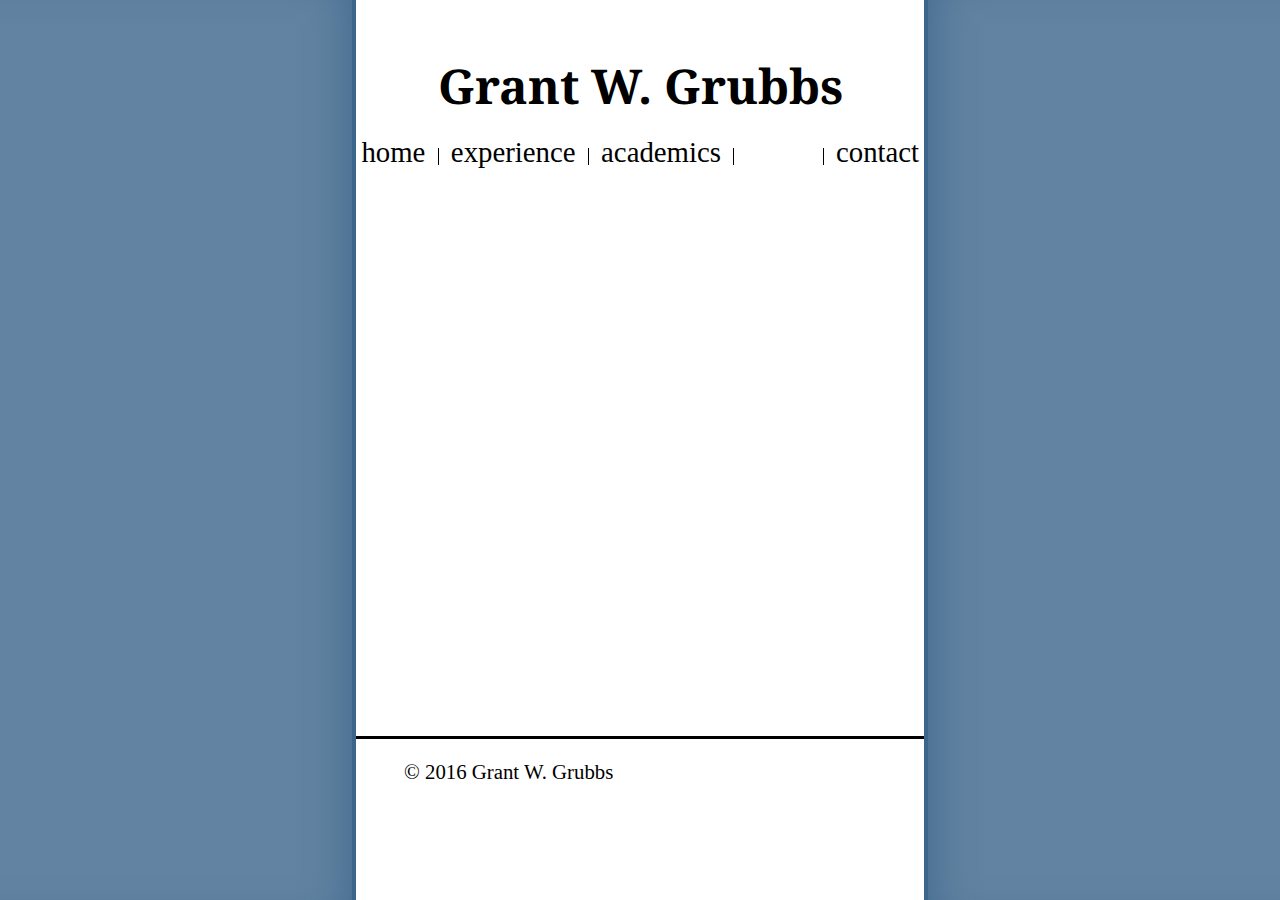
==== about.html @ 9122b44a "First commit" ====
<!DOCTYPE html>
<html>
<head>
    <title>Grant W. Grubbs' Portfolio</title>

    <meta charset="UTF-8">
    <meta name="description" content="Software Engineering student's portfolio">
    <meta name="keywords" content="software engineering, e-portfolio, portfolio, university">
    <meta name="author" content="Grant Grubbs">
    <meta name="viewport" content="initial-scale=1, width=device-width">
    
    <link rel="stylesheet" type="text/css" media="all" href="./style.css">
    <!--[if lte IE 6]>
	<style>#left-border, #right-border { display: none; }</style>
    <![endif]-->

    <script src="./assets/jquery-3.0.0.min.js"></script>
    <link href='https://fonts.googleapis.com/css?family=Droid+Serif:400,700italic,700,400italic' rel='stylesheet' type='text/css'>
</head>
<body>
    <div id="left-border"></div>
    <div id="right-border"></div>
    <header>
        <h1><a href="./index.html" title="Grant W. Grubbs" rel="home">Grant W. Grubbs</a/></h1>

	<nav>
        <ul>
	    <li id="nav-item-index"><a href="./index.html">home</a></li>
	    <li id="nav-item-experience"><a href="./experience.html">experience</a></li>
	    <li id="nav-item-academics"><a href="./academics.html">academics</a></li>
	    <li id="nav-item-about"><a class="active" href="./about.html">about</a></li>
	    <li id="nav-item-contact"><a href="./contact.html">contact</a></li>
        </ul>
	</nav>
    </header>
    <p>
        <br><br><br><br><br><br><br><br><br><br><br><br> 
        <br><br><br><br><br><br><br><br><br><br><br><br>
    </p>

    <div class="page-break"></div>
    <footer>
        <p>&copy; 2016 Grant W. Grubbs</p>
    </footer>
</body>
</html>
---- style.css ----
html {
    margin-left: 21em;
    margin-right: 21em;
    margin-top: 2em;
}

@media only screen and (max-width: 500px), 
       only screen and (min-device-width: 768)
                   and (max-device-width: 1024px) {
    #left-border, #right-border { display: none; }
}

#left-border, #right-border {
    position: fixed;
    top: 0;
    bottom: 0;
    width: 22em;
    border-width: .25em;
    border-color: #3b658a;
    background-color: #6283a1;
}

#left-border { 
    left: 0;
    border-right-style: solid;
    box-shadow: inset -2em 0 3em -2em #3b658a;
}

#right-border { 
    right: 0; 
    border-left-style: solid;
    box-shadow: inset 2em 0 3em -2em #3b658a;
}

.page-break {
    border-bottom-style: solid;
    border-color: #000;
}

header {
    margin: auto;
    text-align: center;
}

header h1 {
    font-family: "Droid Serif", serif;
    margin-bottom: .5em; 
}

header h1 a {
    text-decoration: none;
    font-size: 1.5em;
    color: black;
}

header nav {
    margin: 18px auto;
    margin-left: -35px; /* centers the navigation */
}

header nav li {
    display: inline;
    border-right: 1px solid #000;
    
    /* makes up for glitch where extra space is added to the left of the list item that I couldn't fix */
    padding-right: 4.5px; 
}

header nav li:last-child {
    border-right: none;
}

header nav li a {
    font-size: 1.8em;
    color: #000000;
    text-decoration: none;
    padding: 0 8px 4px 8px;
    outline: none; /* fixes Firefox's dotted outline on clicked-on anchors */
    /*background-position: 100% 100%;*/
    /*text-decoration: none;*/
    /*background: url(./images/test_underline.gif) repeat-x 100% 100%;*/
}

@keyframes nav_hover {
    from { color: #000; }
    to { color: #b0b0b0; }
}

header nav li a:hover:not(.active) {
    animation-name: nav_hover;
    animation-duration: .4s;
    animation-fill-mode: forwards;
}

@keyframes nav_fade_in {
    from { background-color: white; }
    to { background-color: #4CAF50; }
}

header nav li a.active {
    color: white;
    -moz-border-radius: 4px;
    border-radius: 4px;
    animation-name: nav_fade_in;
    animation-duration: .5s;
    animation-fill-mode: forwards;
}

p {
    font-size: 1.2em;
}

#img-portrait {
    margin-top: 5px;
}

#img-linkedin {
    display: inline;
    margin: 0px 20px -10px 65px;
}

footer {
    margin: 0 60px;
}

footer p {
    font-size: 1.3em;
}

footer nav {
    display: inline-block;
    margin: 10px 0;
    padding: 0;
}

footer nav li {
    font-size: 1.4em;
    display: inline;
    border-right: 1px solid #000;
    /* makes up for glitch where extra space is added to the left of the list item that I couldn't fix */
    padding-right: 4.5px; 
}

footer nav li:last-child {
    border-right: none;
}

footer nav li a {
    color: #000000;
    text-decoration: none;
    padding: 0 8px 4px 8px;
    outline: none; /* fixes Firefox's dotted outline on clicked-on anchors */
}
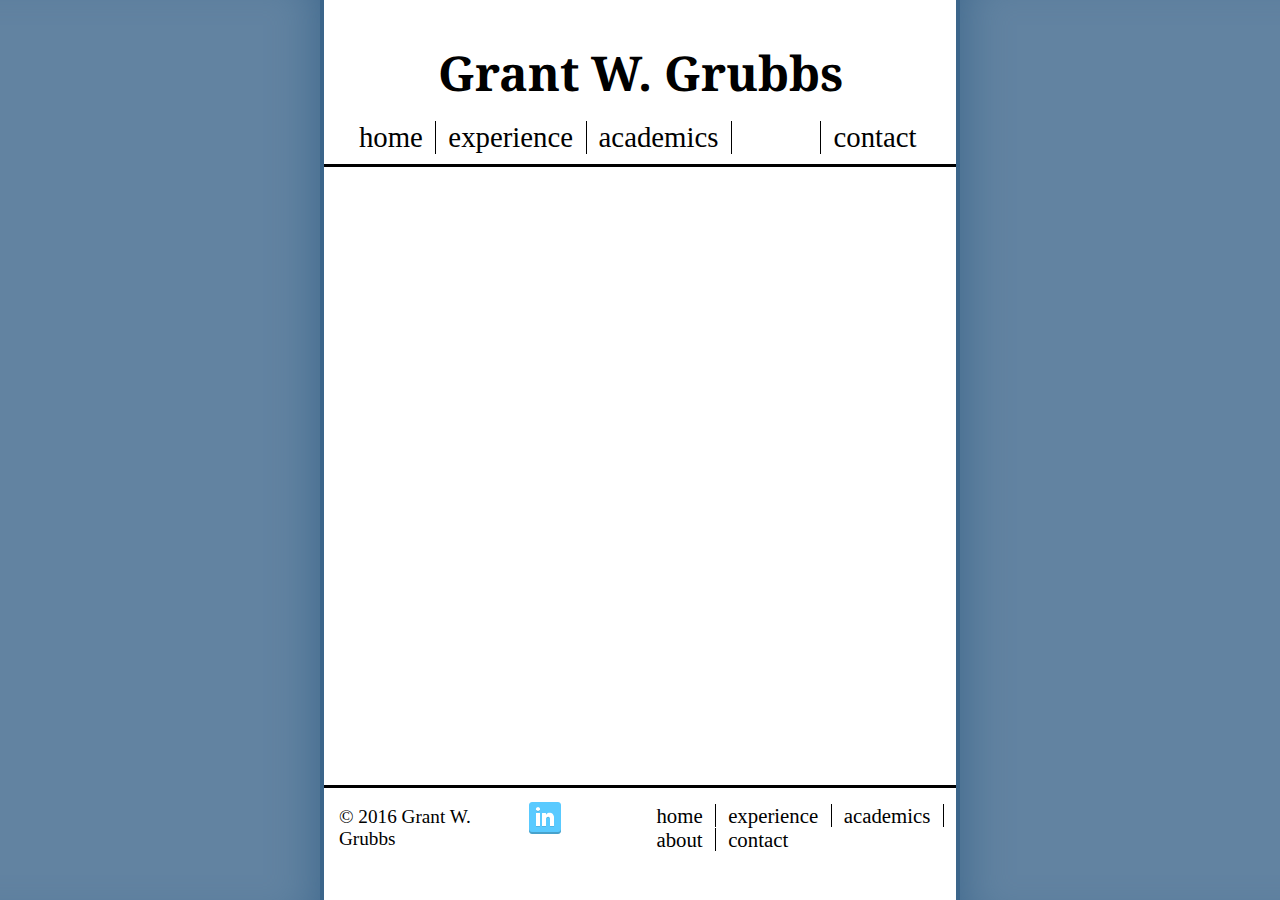
==== commit 2b69b41b: "Updated other pages with new format" ====
--- a/about.html
+++ b/about.html
@@ -9,14 +9,21 @@
     <meta name="author" content="Grant Grubbs">
     <meta name="viewport" content="initial-scale=1, width=device-width">
     
-    <link rel="stylesheet" type="text/css" media="all" href="./style.css">
+    <link href='https://fonts.googleapis.com/css?family=Droid+Serif:400,700italic,700,400italic' rel='stylesheet' type='text/css'>
+    <link rel="stylesheet" type="text/css" media="screen" href="./screen.css">
+    <link rel="stylesheet" type="text/css" media="handheld" href="./handheld.css">
     <!--[if lte IE 6]>
 	<style>#left-border, #right-border { display: none; }</style>
     <![endif]-->
 
     <script src="./assets/jquery-3.0.0.min.js"></script>
-    <link href='https://fonts.googleapis.com/css?family=Droid+Serif:400,700italic,700,400italic' rel='stylesheet' type='text/css'>
 </head>
+
+<script type="text/javascript">
+$(document).ready(function() {
+});
+</script>
+
 <body>
     <div id="left-border"></div>
     <div id="right-border"></div>
@@ -32,7 +39,10 @@
 	    <li id="nav-item-contact"><a href="./contact.html">contact</a></li>
         </ul>
 	</nav>
+
+        <div class="page-break"></div>
     </header>
+
     <p>
         <br><br><br><br><br><br><br><br><br><br><br><br> 
         <br><br><br><br><br><br><br><br><br><br><br><br>
@@ -41,6 +51,16 @@
     <div class="page-break"></div>
     <footer>
         <p>&copy; 2016 Grant W. Grubbs</p>
+	<a href="https://www.linkedin.com/in/grantgrubbs"><img id="img-linkedin" src="./images/social_icons/linkedin.png" alt="LinkedIn" title="Join my network on LinkedIn"/></a>
+        <nav>
+	<ul>
+	    <li id="nav-item-index"><a class="active" href="./index.html">home</a></li>
+	    <li id="nav-item-experience"><a href="./experience.html">experience</a></li>
+	    <li id="nav-item-academics"><a href="./academics.html">academics</a></li>
+	    <li id="nav-item-about"><a href="./about.html">about</a></li>
+	    <li id="nav-item-contact"><a href="./contact.html">contact</a></li>
+        </ul>
+	</nav>
     </footer>
 </body>
 </html>
--- a/screen.css
+++ b/screen.css
@@ -0,0 +1,175 @@
+html {
+    margin-top: 2em;
+}
+
+/*@media only screen and (max-width: 500px), 
+       only screen and (min-device-width: 768)
+                   and (max-device-width: 1024px) {
+    header { width: 100%; }
+    #left-border, #right-border { display: none; }
+    #img-portrait { width: 100%; height: 15%; }
+    footer { width: 100%; }
+}*/
+
+#left-border, #right-border {
+    position: fixed;
+    top: 0;
+    bottom: 0;
+    width: 25%;
+    border-width: .25em;
+    border-color: #3b658a;
+    background-color: #6283a1;
+}
+
+#left-border { 
+    left: 0;
+    border-right-style: solid;
+    box-shadow: inset -2em 0 3em -2em #3b658a;
+}
+
+#right-border { 
+    right: 0; 
+    border-left-style: solid;
+    box-shadow: inset 2em 0 3em -2em #3b658a;
+}
+
+header {
+    width: 50%;
+    margin: auto;
+    text-align: center;
+    padding-bottom: 10px;
+    border-bottom-style: solid;
+    border-color: #000;
+}
+
+header h1 {
+    width: 100%;
+    margin: auto;
+    font-family: "Droid Serif", "Times", serif;
+    margin-bottom: .5em; 
+}
+
+header h1 a {
+    text-decoration: none;
+    font-size: 1.5em;
+    color: black;
+}
+
+header nav {
+    width: 100%;
+    margin: auto;
+}
+
+header nav ul {
+    text-align: center;
+    padding: 0;
+    margin: 0; 
+}
+
+header nav li {
+    display: inline-block;
+    border-right: 1px solid #000;
+    /* makes up for glitch where extra space is added to the left of the list item that I couldn't fix */
+    padding-right: 4.5px;
+}
+
+header nav li:last-child {
+    border-right: none;
+}
+
+header nav li a {
+    font-size: 1.8em;
+    color: #000000;
+    text-decoration: none;
+    padding: 0 8px 4px 8px;
+    outline: none; /* fixes Firefox's dotted outline on clicked-on anchors */
+}
+
+@keyframes nav_hover {
+    from { color: #000; }
+    to { color: #b0b0b0; }
+}
+
+header nav li a:hover:not(.active) {
+    animation-name: nav_hover;
+    animation-duration: .4s;
+    animation-fill-mode: forwards;
+}
+
+@keyframes nav_fade_in {
+    from { background-color: white; }
+    to { background-color: #4CAF50; }
+}
+
+header nav li a.active {
+    color: white;
+    -moz-border-radius: 4px;
+    border-radius: 4px;
+    animation-name: nav_fade_in;
+    animation-duration: .5s;
+    animation-fill-mode: forwards;
+}
+
+p {
+    font-size: 1.3em;
+}
+
+#img-portrait {
+    display: block;
+    margin: 0 auto;
+    margin-top: 5px;
+    width: 50%;
+    height: 5%;
+}
+
+footer {
+    margin: auto;
+    width: 50%;
+    height: 3.5em;
+    border-top-style: solid;
+    border-color: #000;
+}
+
+footer p {
+    width: 30%;
+    font-size: 1.2em;
+    margin: 0;
+    float: left;
+    padding-top: 18px;
+    margin-left: 15px;
+}
+
+#img-linkedin {
+    width: 32px;
+    height: 32px;
+    padding: 0;
+    float: left;
+    padding-top: 14px;
+}
+
+footer nav {
+    padding: 0;
+    width: 55%;
+    float: right;
+    margin: 0;
+}
+
+footer nav li {
+    font-size: 1.3em;
+    display: inline;
+    border-right: 1px solid #000;
+    /* makes up for glitch where extra space is added to the left of the list item that I couldn't fix */
+    padding-right: 4.5px;
+}
+
+footer nav li:last-child {
+    border-right: none;
+    padding-right: 0;
+}
+
+footer nav li a {
+    color: #000000;
+    text-decoration: none;
+    padding: 0 8px 4px 8px;
+    outline: none; /* fixes Firefox's dotted outline on clicked-on anchors */
+}
--- a/handheld.css
+++ b/handheld.css
@@ -0,0 +1,148 @@
+html {
+    margin-top: 2em;
+}
+
+#left-border, #right-border {
+    display: none;
+}
+
+header {
+    width: 90%;
+    margin: auto;
+    text-align: center;
+    padding-bottom: 10px;
+    border-bottom-style: solid;
+    border-color: #000;
+}
+
+header h1 {
+    width: 100%;
+    margin: auto;
+    font-family: "Droid Serif", "Times", serif;
+    margin-bottom: .5em;
+}
+
+header h1 a {
+    text-decoration: none;
+    font-size: 1.3em;
+    color: black;
+}
+
+header nav {
+    width: 100%;
+    margin: auto;
+}
+
+header nav ul {
+    text-align: center;
+    padding: 0;
+    margin: 0; 
+}
+
+header nav li {
+    display: inline-block;
+    border-right: 1px solid #000;
+    /* makes up for glitch where extra space is added to the left of the list item that I couldn't fix */
+    padding-right: 4.5px;
+}
+
+header nav li:last-child {
+    border-right: none;
+}
+
+header nav li a {
+    font-size: 1.6em;
+    color: #000000;
+    text-decoration: none;
+    padding: 0 8px 4px 8px;
+    outline: none; /* fixes Firefox's dotted outline on clicked-on anchors */
+}
+
+@keyframes nav_hover {
+    from { color: #000; }
+    to { color: #b0b0b0; }
+}
+
+header nav li a:hover:not(.active) {
+    animation-name: nav_hover;
+    animation-duration: .4s;
+    animation-fill-mode: forwards;
+}
+
+@keyframes nav_fade_in {
+    from { background-color: white; }
+    to { background-color: #4CAF50; }
+}
+
+header nav li a.active {
+    color: white;
+    -moz-border-radius: 4px;
+    border-radius: 4px;
+    animation-name: nav_fade_in;
+    animation-duration: .5s;
+    animation-fill-mode: forwards;
+}
+
+p {
+    font-size: 1.3em;
+}
+
+#img-portrait {
+    display: block;
+    margin: 0 auto;
+    margin-top: 5px;
+    width: 100%;
+    height: 15%;
+}
+
+footer {
+    margin: auto;
+    width: 90%;
+    height: 3.5em;
+    border-top-style: solid;
+    border-color: #000;
+}
+
+footer p {
+    width: 30%;
+    font-size: 1.2em;
+    margin: 0;
+    float: left;
+    padding-top: 10px;
+    margin-left: 5px;
+}
+
+#img-linkedin {
+    width: 32px;
+    height: 32px;
+    padding: 0;
+    float: left;
+    padding-top: 12px;
+}
+
+footer nav {
+    padding: 0;
+    width: 55%;
+    float: right;
+    margin: 0;
+}
+
+footer nav li {
+    font-size: 1.3em;
+    display: inline;
+    border-right: 1px solid #000;
+    /* makes up for glitch where extra space is added to the left of the list item that I couldn't fix */
+    padding-right: 4.5px;
+}
+
+footer nav li:last-child {
+    border-right: none;
+    padding-right: 0;
+}
+
+footer nav li a {
+    color: #000000;
+    text-decoration: none;
+    padding: 0 8px 4px 8px;
+    outline: none; /* fixes Firefox's dotted outline on clicked-on anchors */
+}
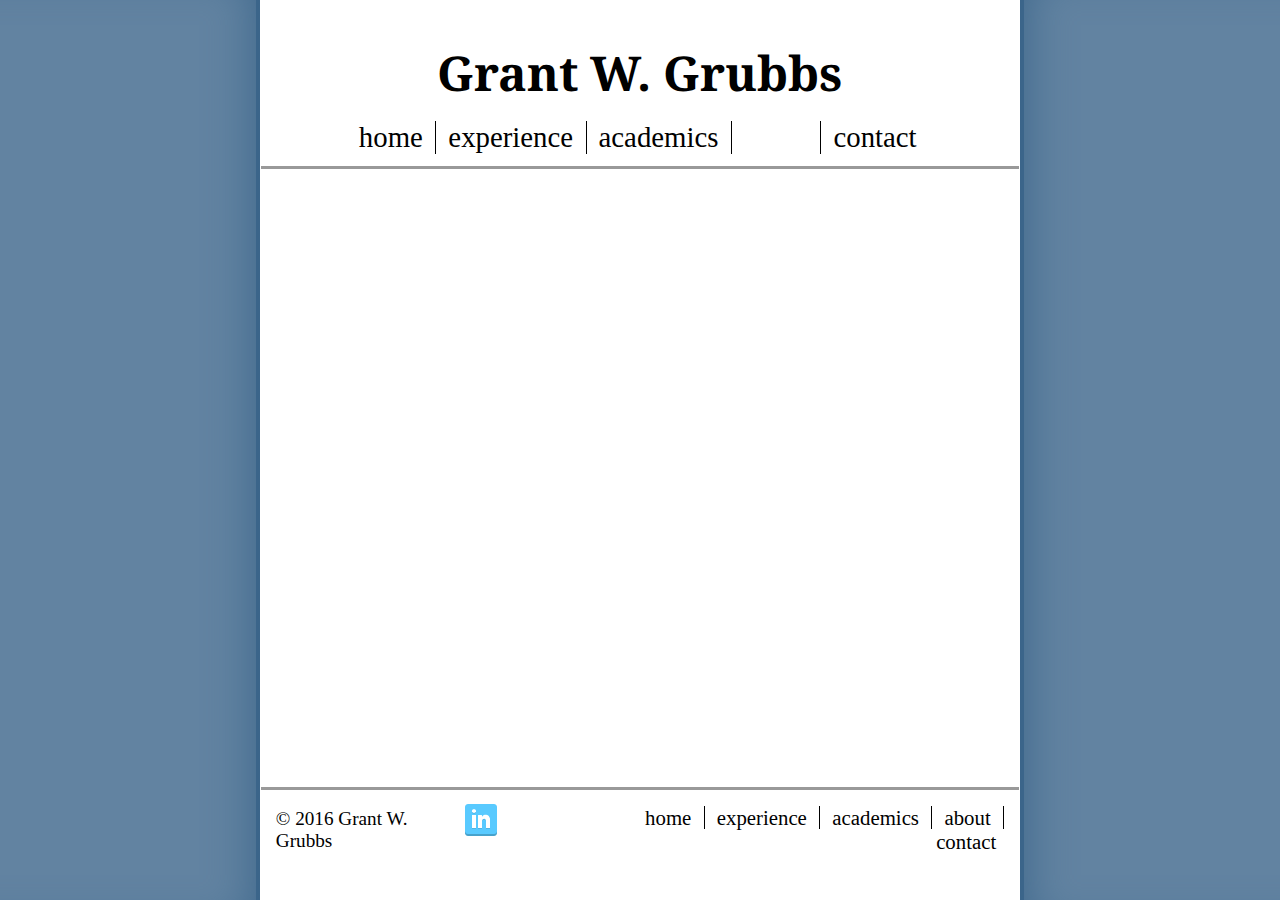
==== commit f465f446: "Update stylesheets on all pages" ====
--- a/about.html
+++ b/about.html
@@ -11,18 +11,13 @@
     
     <link href='https://fonts.googleapis.com/css?family=Droid+Serif:400,700italic,700,400italic' rel='stylesheet' type='text/css'>
     <link rel="stylesheet" type="text/css" media="screen" href="./screen.css">
-    <link rel="stylesheet" type="text/css" media="handheld" href="./handheld.css">
+    <!--<link rel="stylesheet" type="text/css" media="only screen and (max-width:768px)" href="./handheld.css">-->
     <!--[if lte IE 6]>
 	<style>#left-border, #right-border { display: none; }</style>
     <![endif]-->
 
-    <script src="./assets/jquery-3.0.0.min.js"></script>
+    <link rel="icon" href="./images/favicon.ico" type="image/vnd.microsoft.icon">
 </head>
-
-<script type="text/javascript">
-$(document).ready(function() {
-});
-</script>
 
 <body>
     <div id="left-border"></div>
--- a/screen.css
+++ b/screen.css
@@ -5,17 +5,20 @@
 /*@media only screen and (max-width: 500px), 
        only screen and (min-device-width: 768)
                    and (max-device-width: 1024px) {
-    header { width: 100%; }
+    html { margin-top: 1em; }
+    header { width: 90%; }
+    header nav li a { font-size: 1.6em; }
+    header h1 a { font-size: 1.3em; }
     #left-border, #right-border { display: none; }
     #img-portrait { width: 100%; height: 15%; }
-    footer { width: 100%; }
+    footer { width: 90%; }
 }*/
 
 #left-border, #right-border {
     position: fixed;
     top: 0;
     bottom: 0;
-    width: 25%;
+    width: 20%;
     border-width: .25em;
     border-color: #3b658a;
     background-color: #6283a1;
@@ -34,12 +37,12 @@
 }
 
 header {
-    width: 50%;
+    width: 60%;
     margin: auto;
     text-align: center;
-    padding-bottom: 10px;
+    padding-bottom: 12px;
     border-bottom-style: solid;
-    border-color: #000;
+    border-color: rgba(0, 0, 0, .4);
 }
 
 header h1 {
@@ -117,21 +120,20 @@
 #img-portrait {
     display: block;
     margin: 0 auto;
-    margin-top: 5px;
-    width: 50%;
-    height: 5%;
+    margin-top: -3px;
+    width: 62%;
 }
 
 footer {
     margin: auto;
-    width: 50%;
+    width: 60%;
     height: 3.5em;
     border-top-style: solid;
-    border-color: #000;
+    border-color: rgba(0, 0, 0, .4);
 }
 
 footer p {
-    width: 30%;
+    width: 25%;
     font-size: 1.2em;
     margin: 0;
     float: left;
@@ -149,9 +151,11 @@
 
 footer nav {
     padding: 0;
-    width: 55%;
+    width: 60%;
     float: right;
     margin: 0;
+    text-align: right;
+    margin-right: 15px;
 }
 
 footer nav li {
--- a/handheld.css
+++ b/handheld.css
@@ -1,5 +1,5 @@
 html {
-    margin-top: 2em;
+    margin-top: 1em;
 }
 
 #left-border, #right-border {
@@ -7,12 +7,12 @@
 }
 
 header {
-    width: 90%;
+    width: 95%;
     margin: auto;
     text-align: center;
     padding-bottom: 10px;
     border-bottom-style: solid;
-    border-color: #000;
+    border-color: rgba(0, 0, 0, .4);
 }
 
 header h1 {
@@ -24,7 +24,7 @@
 
 header h1 a {
     text-decoration: none;
-    font-size: 1.3em;
+    font-size: 1.2em;
     color: black;
 }
 
@@ -44,6 +44,7 @@
     border-right: 1px solid #000;
     /* makes up for glitch where extra space is added to the left of the list item that I couldn't fix */
     padding-right: 4.5px;
+    margin-bottom: 3px;
 }
 
 header nav li:last-child {
@@ -51,22 +52,11 @@
 }
 
 header nav li a {
-    font-size: 1.6em;
+    font-size: 1.5em;
     color: #000000;
     text-decoration: none;
     padding: 0 8px 4px 8px;
     outline: none; /* fixes Firefox's dotted outline on clicked-on anchors */
-}
-
-@keyframes nav_hover {
-    from { color: #000; }
-    to { color: #b0b0b0; }
-}
-
-header nav li a:hover:not(.active) {
-    animation-name: nav_hover;
-    animation-duration: .4s;
-    animation-fill-mode: forwards;
 }
 
 @keyframes nav_fade_in {
@@ -90,22 +80,25 @@
 #img-portrait {
     display: block;
     margin: 0 auto;
-    margin-top: 5px;
+    margin-top: -3px;
     width: 100%;
-    height: 15%;
 }
 
 footer {
     margin: auto;
-    width: 90%;
+    width: 95%;
     height: 3.5em;
     border-top-style: solid;
-    border-color: #000;
+    border-color: rgba(0, 0, 0, .4);
+}
+
+@media only screen and (max-width: 480px) {
+
 }
 
 footer p {
     width: 30%;
-    font-size: 1.2em;
+    font-size: 1em;
     margin: 0;
     float: left;
     padding-top: 10px;
@@ -128,7 +121,7 @@
 }
 
 footer nav li {
-    font-size: 1.3em;
+    font-size: 1.1em;
     display: inline;
     border-right: 1px solid #000;
     /* makes up for glitch where extra space is added to the left of the list item that I couldn't fix */
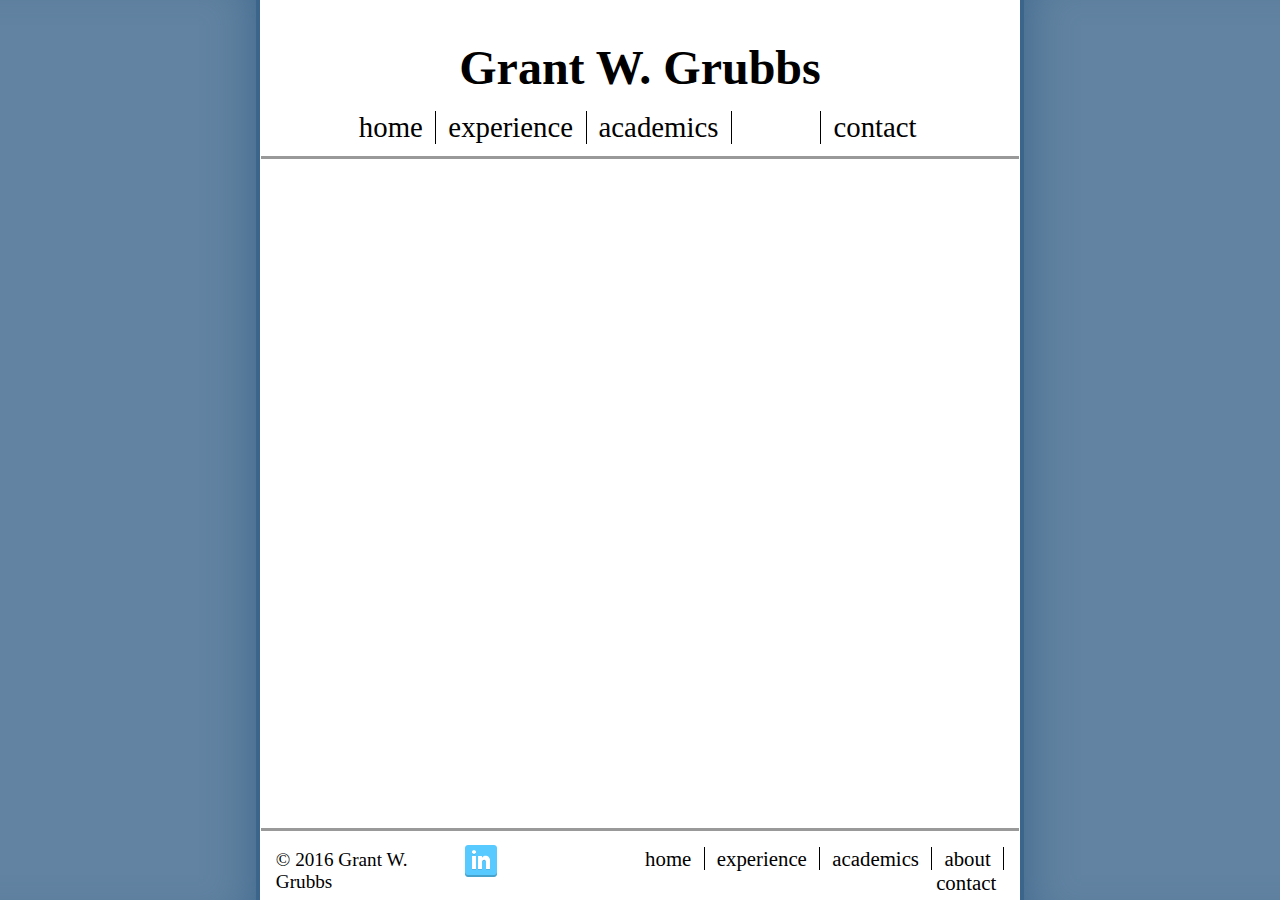
==== commit 01721701: "Add content to home/contact tabs; Revise CSS files" ====
--- a/about.html
+++ b/about.html
@@ -10,7 +10,8 @@
     <meta name="viewport" content="initial-scale=1, width=device-width">
     
     <link href='https://fonts.googleapis.com/css?family=Droid+Serif:400,700italic,700,400italic' rel='stylesheet' type='text/css'>
-    <link rel="stylesheet" type="text/css" media="screen" href="./screen.css">
+    <link rel="stylesheet" type="text/css" media="screen" href="./core.css">
+    <link rel="stylesheet" type="text/css" media="screen" href="./about.css">
     <!--<link rel="stylesheet" type="text/css" media="only screen and (max-width:768px)" href="./handheld.css">-->
     <!--[if lte IE 6]>
 	<style>#left-border, #right-border { display: none; }</style>
@@ -34,8 +35,6 @@
 	    <li id="nav-item-contact"><a href="./contact.html">contact</a></li>
         </ul>
 	</nav>
-
-        <div class="page-break"></div>
     </header>
 
     <p>
@@ -43,7 +42,6 @@
         <br><br><br><br><br><br><br><br><br><br><br><br>
     </p>
 
-    <div class="page-break"></div>
     <footer>
         <p>&copy; 2016 Grant W. Grubbs</p>
 	<a href="https://www.linkedin.com/in/grantgrubbs"><img id="img-linkedin" src="./images/social_icons/linkedin.png" alt="LinkedIn" title="Join my network on LinkedIn"/></a>
--- a/core.css
+++ b/core.css
@@ -0,0 +1,164 @@
+html {
+    margin-top: 2em;
+}
+
+#left-border, #right-border {
+    position: fixed;
+    top: 0;
+    bottom: 0;
+    width: 20%;
+    border-width: .25em;
+    border-color: #3b658a;
+    background-color: #6283a1;
+}
+
+#left-border {
+    left: 0;
+    border-right-style: solid;
+    box-shadow: inset -2em 0 3em -2em #3b658a;
+}
+
+#right-border {
+    right: 0;
+    border-left-style: solid;
+    box-shadow: inset 2em 0 3em -2em #3b658a;
+}
+
+header {
+    width: 60%;
+    margin: auto;
+    text-align: center;
+    padding-bottom: 12px;
+    border-bottom-style: solid;
+    border-color: rgba(0, 0, 0, .4);
+}
+
+header h1 {
+    width: 100%;
+    margin: auto;
+    font-family: "Droid Derif", "Times", serif;
+    margin-bottom: .5em;
+}
+
+header h1 a {
+    text-decoration: none;
+    font-size: 1.5em;
+    color: black;
+}
+
+header nav {
+    width: 100%;
+    margin: auto;
+}
+
+header nav ul {
+    text-align: center;
+    padding: 0;
+    margin: 0;
+}
+
+
+header nav li {
+    display: inline-block;
+    border-right: 1px solid #000;
+    /* makes up for glitch where extra space is added to the left of the list item that I coudln't fix */
+    padding-right: 4.5px;
+}
+
+header nav li:last-child {
+    border-right: none;
+}
+
+header nav li a {
+    font-size: 1.8em;
+    color: #000;
+    text-decoration: none;
+    padding: 0 8px 4px 8px;
+    outline: none; /* fixes Firefox's dotted outline on clicked-on anchors */
+}
+
+@keyframes nav_hover {
+    from { color: #000; }
+    to { color: #b0b0b0; }
+}
+
+header nav li a:hover:not(.active) {
+    animation-name: nav_hover;
+    animation-duration: .4s;
+    animation-fill-mode: forwards;
+}
+
+@keyframes nav_fade_in {
+    from { background-color: white; }
+    to { background-color: #4caf50; }
+}
+
+header nav li a.active {
+    color: white;
+    -moz-border-radius: 4px;
+    border-radius: 4px;
+    animation-name: nav_fade_in;
+    animation-duration: .5s;
+    animation-fill-mode: forwards;
+}
+
+p {
+    margin-left: auto;
+    margin-right: auto;
+    font-size: 1.4em;
+    width: 50%;
+}
+
+footer {
+    margin: auto;
+    width: 60%;
+    height: 3.5em;
+    border-top-style: solid;
+    border-color: rgba(0, 0, 0, .4);
+}
+
+footer p {
+    width: 25%;
+    font-size: 1.2em;
+    margin: 0;
+    float: left;
+    padding-top: 18px;
+    margin-left: 15px;
+}
+
+#img-linkedin {
+    width: 32px;
+    height: 32px;
+    padding: 0;
+    float: left;
+    padding-top: 14px;
+}
+
+footer nav {
+    padding: 0;
+    width: 60%;
+    float: right;
+    margin: 0;
+    text-align: right;
+    margin-right: 15px;
+}
+
+footer nav li {
+    font-size: 1.3em;
+    display: inline;
+    border-right: 1px solid #000;
+    /* makes up for glitch where extra space is added to the left of the list item that I couldn't fix */
+    padding-right: 4.5px;
+}
+
+footer nav li:last-child {
+    border-right: none;
+    padding-right: 0;
+}
+
+footer nav li a {
+    color: #000;
+    text-decoration: none;
+    padding: 0 8px 4px 8px;
+    outline: none; /* fixes Firefox's dotted outline on clicked-on anchors */
+}
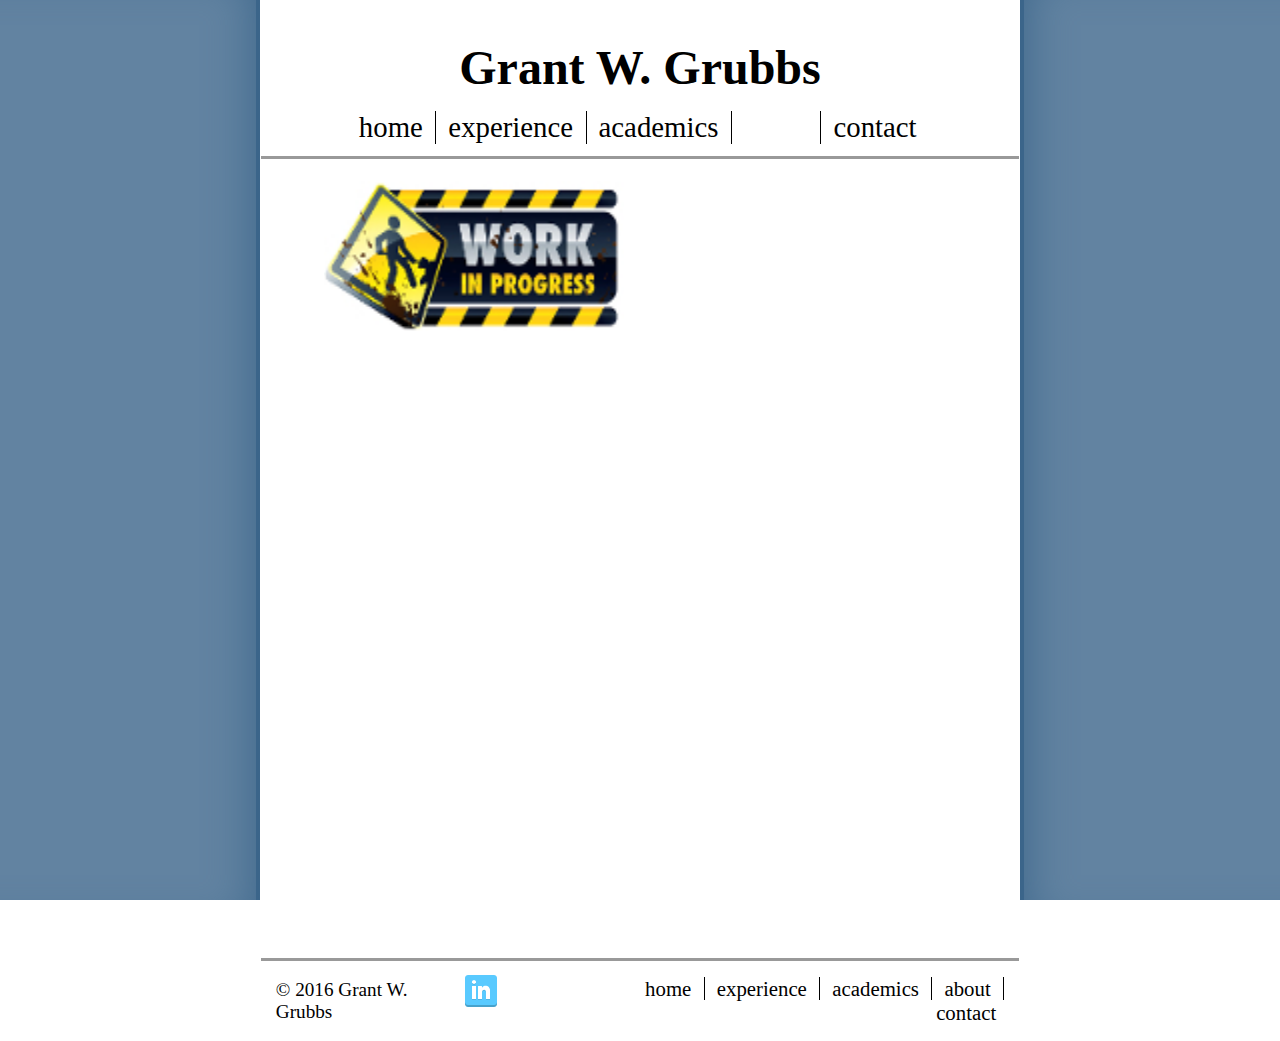
==== commit 07d7ffa7: "Move 'Under Construction' image to about page" ====
--- a/about.html
+++ b/about.html
@@ -38,6 +38,7 @@
     </header>
 
     <p>
+	<img src="./images/construction.jpg" alt="Under Construction" height="150px" width="300px" style="margin:auto;">
         <br><br><br><br><br><br><br><br><br><br><br><br> 
         <br><br><br><br><br><br><br><br><br><br><br><br>
     </p>
--- a/core.css
+++ b/core.css
@@ -109,6 +109,16 @@
     width: 50%;
 }
 
+p a {
+    text-decoration: none;
+    cursor: pointer;
+    color: darkblue;
+}
+
+p a:visited {
+    color: purple;
+}
+
 footer {
     margin: auto;
     width: 60%;
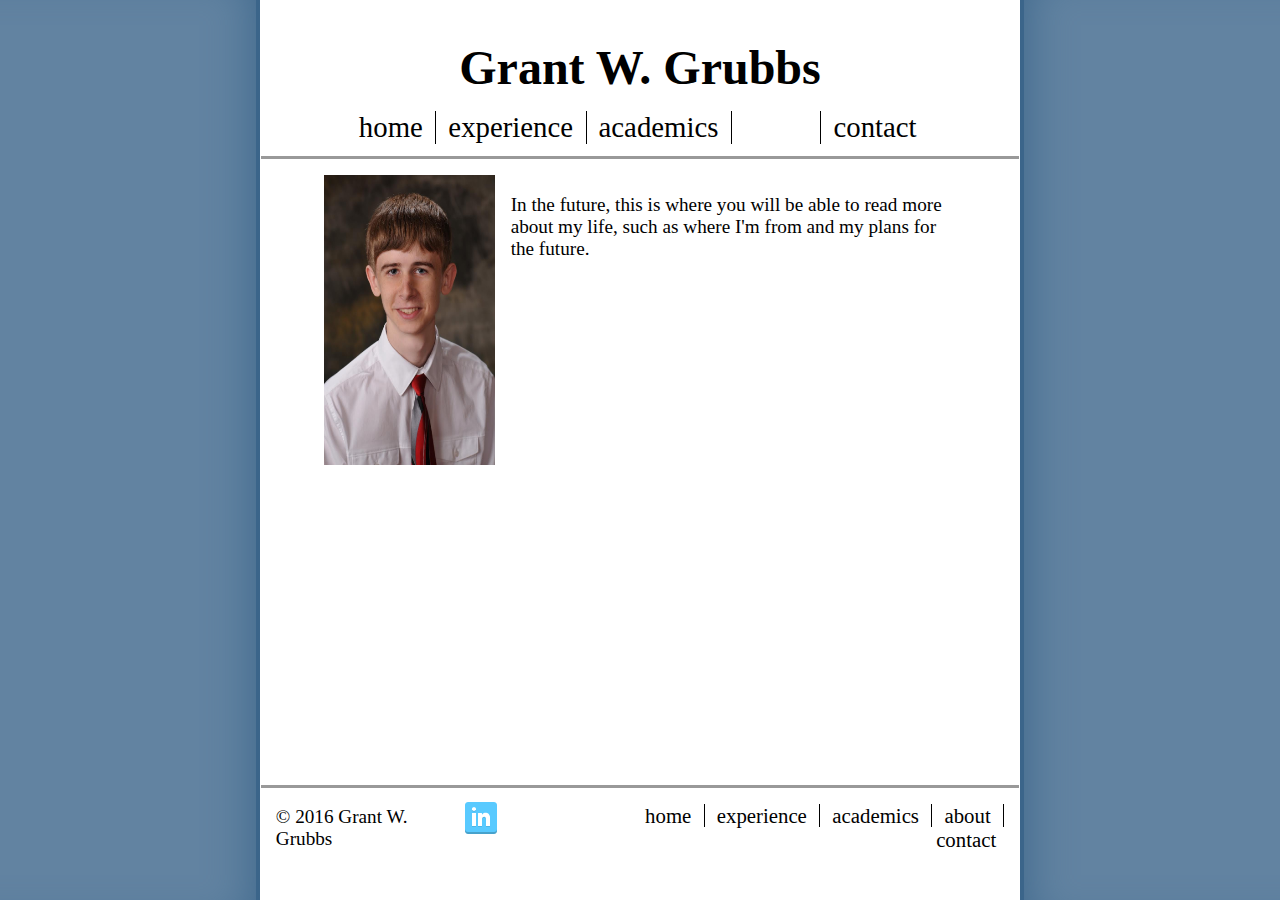
==== commit fc55e4fa: "Create rough outline of about page" ====
--- a/about.html
+++ b/about.html
@@ -37,11 +37,14 @@
 	</nav>
     </header>
 
-    <p>
-	<img src="./images/construction.jpg" alt="Under Construction" height="150px" width="300px" style="margin:auto;">
-        <br><br><br><br><br><br><br><br><br><br><br><br> 
-        <br><br><br><br><br><br><br><br><br><br><br><br>
-    </p>
+    <div id="main">
+	<img id="portrait" src="./images/me.jpg" alt="Portrait of myself">
+        <p>
+	    In the future, this is where you will be able to read more about my life, such as where I'm from and my plans for the future.
+            <br><br><br><br><br><br><br><br><br><br><br><br> 
+            <br><br><br><br><br><br><br><br><br><br><br><br>
+        </p>
+    </div>
 
     <footer>
         <p>&copy; 2016 Grant W. Grubbs</p>
--- a/core.css
+++ b/core.css
@@ -125,6 +125,7 @@
     height: 3.5em;
     border-top-style: solid;
     border-color: rgba(0, 0, 0, .4);
+    clear: left;
 }
 
 footer p {
--- a/about.css
+++ b/about.css
@@ -0,0 +1,19 @@
+#main {
+    width: 50%;
+    margin: 1em auto;
+}
+
+#main #portrait {
+    width: 27%;
+    height: 290px;
+    display: inline-block;
+    padding-right: 1em;
+    float: left;
+}
+
+#main p {
+    width: 70%;
+    font-size: 1.2em;
+    display: inline;
+    float: left;
+}
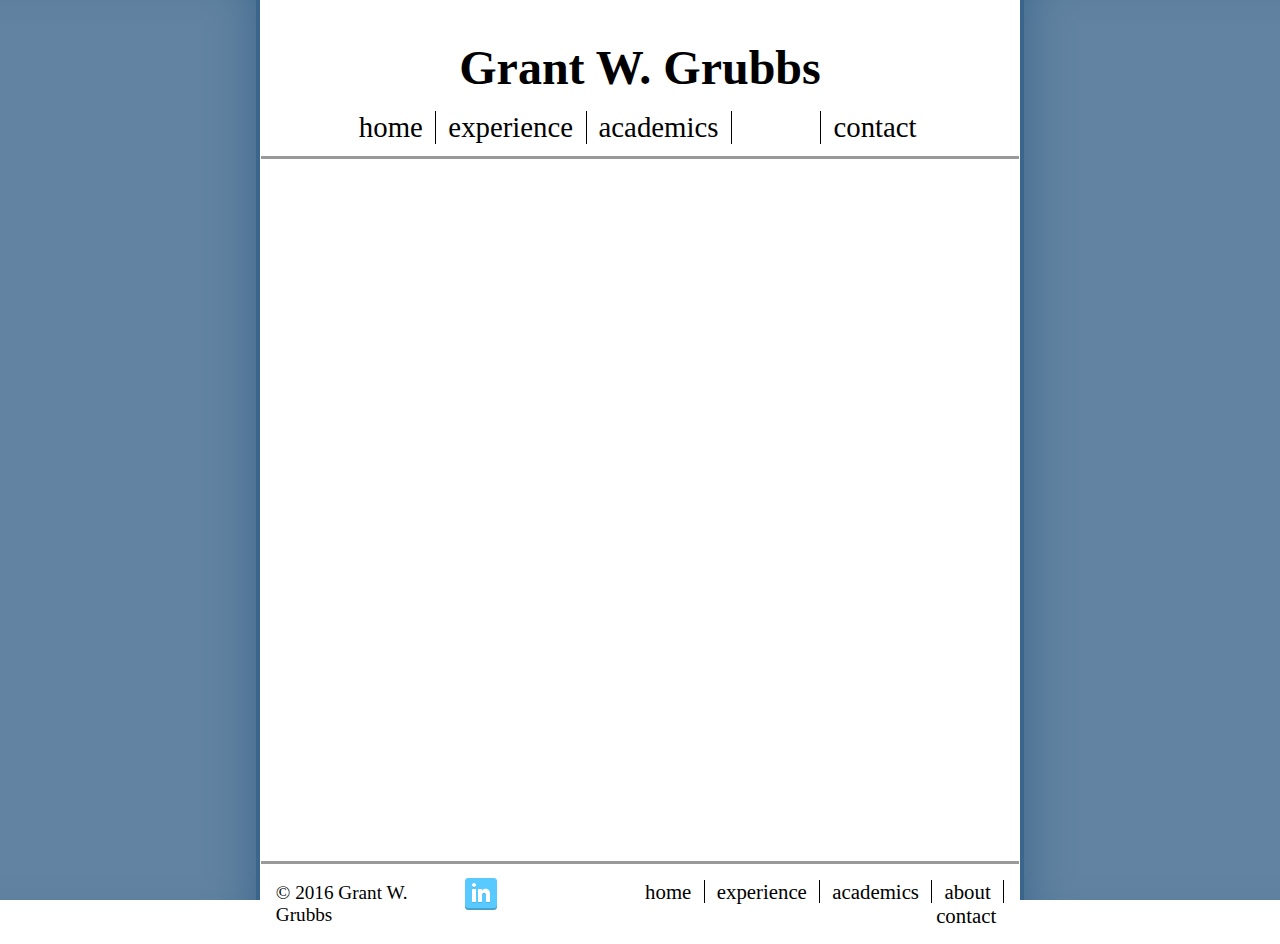
==== commit 49644336: "Comment out content on about page (temporary)" ====
--- a/about.html
+++ b/about.html
@@ -37,14 +37,18 @@
 	</nav>
     </header>
 
-    <div id="main">
+    <!--<div id="main">
 	<img id="portrait" src="./images/me.jpg" alt="Portrait of myself">
         <p>
 	    In the future, this is where you will be able to read more about my life, such as where I'm from and my plans for the future.
             <br><br><br><br><br><br><br><br><br><br><br><br> 
             <br><br><br><br><br><br><br><br><br><br><br><br>
         </p>
-    </div>
+    </div>-->
+    <br><br><br><br><br><br><br><br><br><br><br><br> 
+    <br><br><br><br><br><br><br><br><br><br><br><br> 
+    <br><br><br><br><br><br><br><br><br><br><br><br>
+    <br><br><br>
 
     <footer>
         <p>&copy; 2016 Grant W. Grubbs</p>
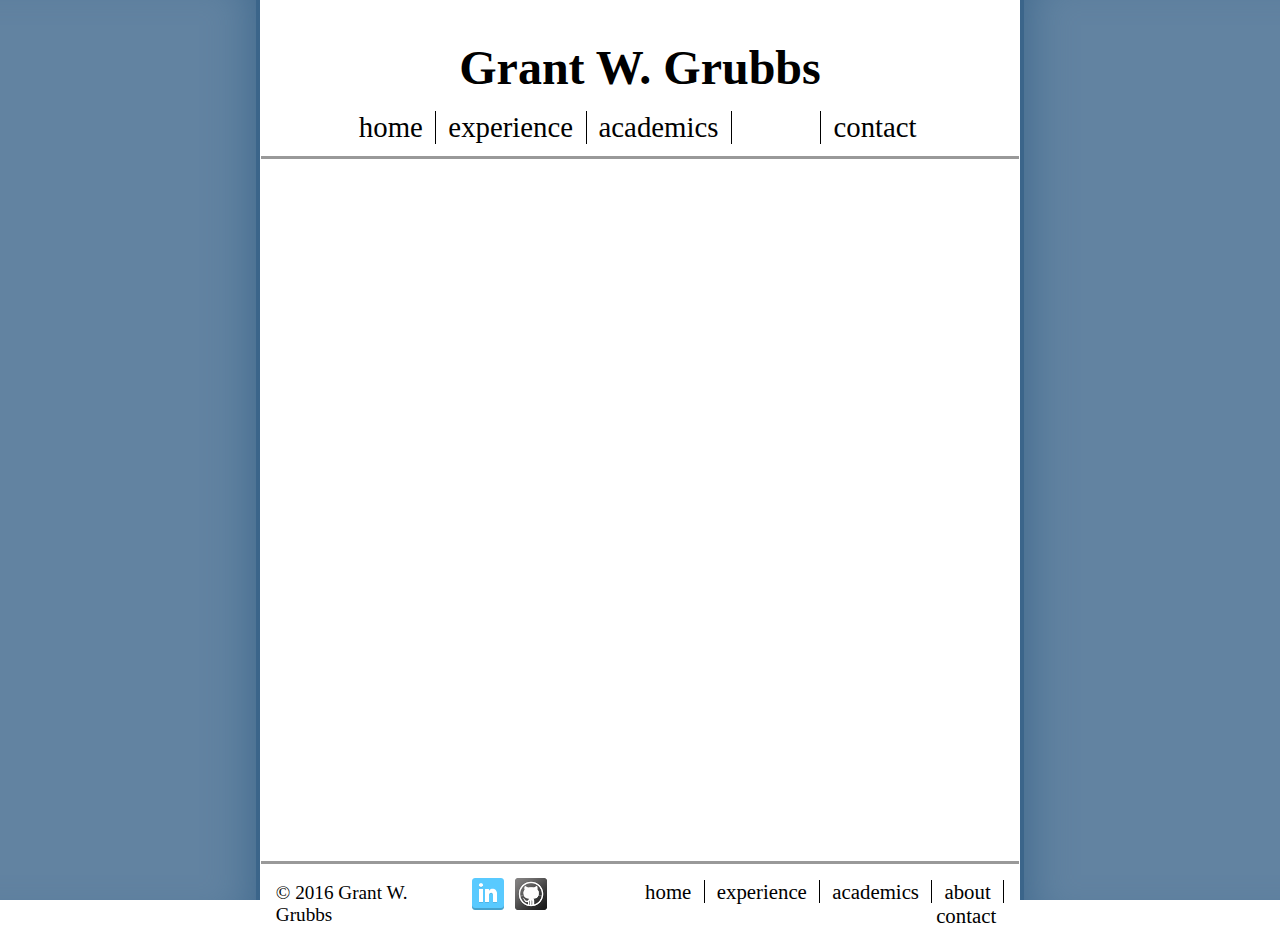
==== commit 94562777: "Add github icon to footer" ====
--- a/about.html
+++ b/about.html
@@ -53,7 +53,8 @@
     <footer>
         <p>&copy; 2016 Grant W. Grubbs</p>
 	<a href="https://www.linkedin.com/in/grantgrubbs"><img id="img-linkedin" src="./images/social_icons/linkedin.png" alt="LinkedIn" title="Join my network on LinkedIn"/></a>
-        <nav>
+	<a href="https://github.com/Xetnus"><img id="img-github" src="./images/social_icons/github.png" alt="GitHub" title="Check out my projects on GitHub"/></a>
+	<nav>
 	<ul>
 	    <li id="nav-item-index"><a class="active" href="./index.html">home</a></li>
 	    <li id="nav-item-experience"><a href="./experience.html">experience</a></li>
--- a/core.css
+++ b/core.css
@@ -141,8 +141,16 @@
     width: 32px;
     height: 32px;
     padding: 0;
-    float: left;
     padding-top: 14px;
+    padding-left: 7px;
+}
+
+#img-github {
+    width: 32px;
+    height: 32px;
+    padding: 0;
+    padding-top: 14px;
+    padding-left: 7px;
 }
 
 footer nav {
